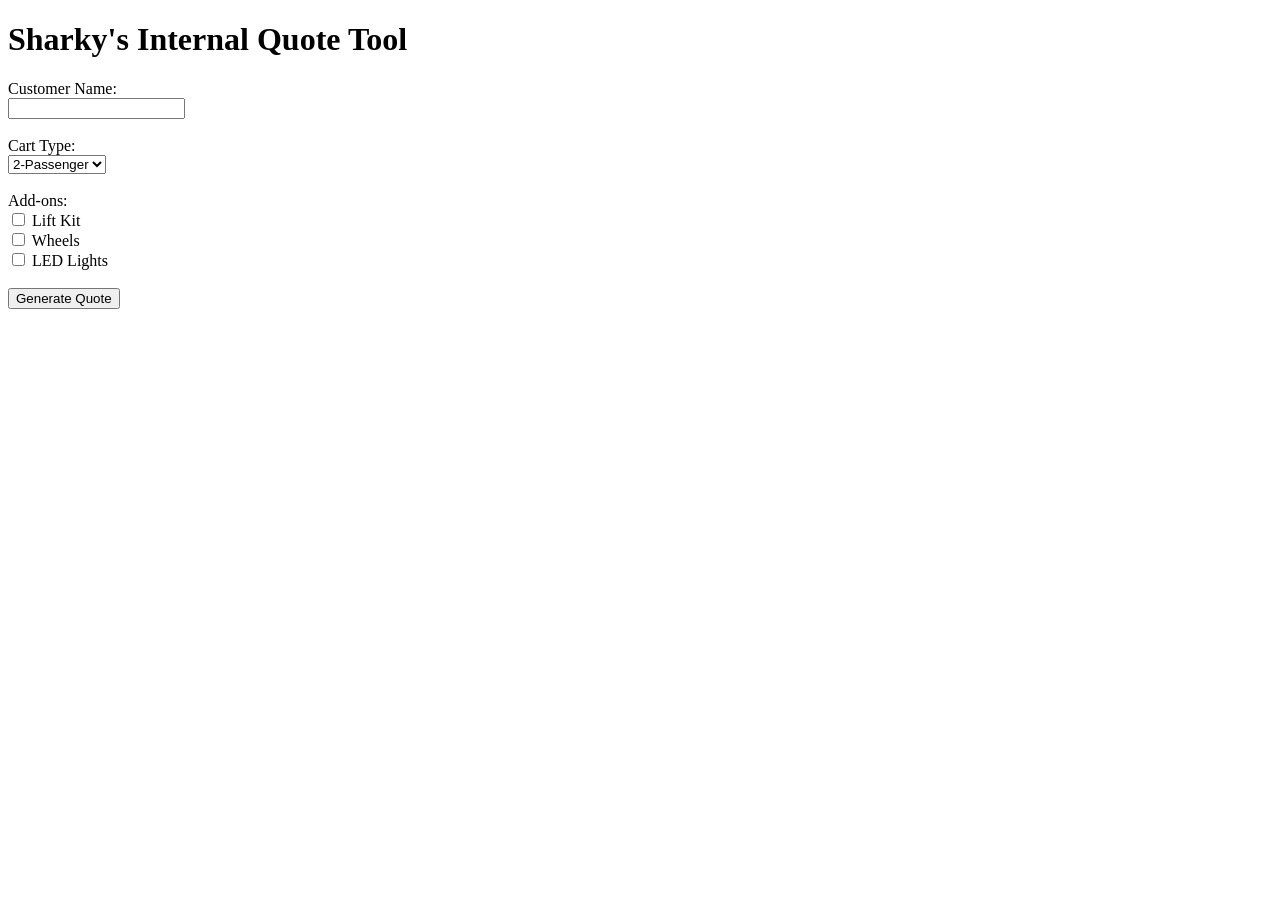
==== sharkys-quotes/templates/index.html @ 984f3093 "Added functionality for quote generator and pdf and xlsx download" ====
<!DOCTYPE html>
<html>
<head>
  <title>Sharky's Quote Tool</title>
</head>
<body>

  <h1>Sharky's Internal Quote Tool</h1>

  <form action="/quote" method="POST">

    <label>Customer Name:</label><br>
    <input type="text" name="customer_name"><br><br>

    <label>Cart Type:</label><br>
    <select name="cart_type">
      <option value="2">2-Passenger</option>
      <option value="4">4-Passenger</option>
      <option value="6">6-Passenger</option>
    </select><br><br>

    <label>Add-ons:</label><br>
    <input type="checkbox" name="lift_kit"> Lift Kit<br>
    <input type="checkbox" name="wheels"> Wheels<br>
    <input type="checkbox" name="leds"> LED Lights<br><br>

    <button type="submit">Generate Quote</button>

  </form>

</body>
</html>
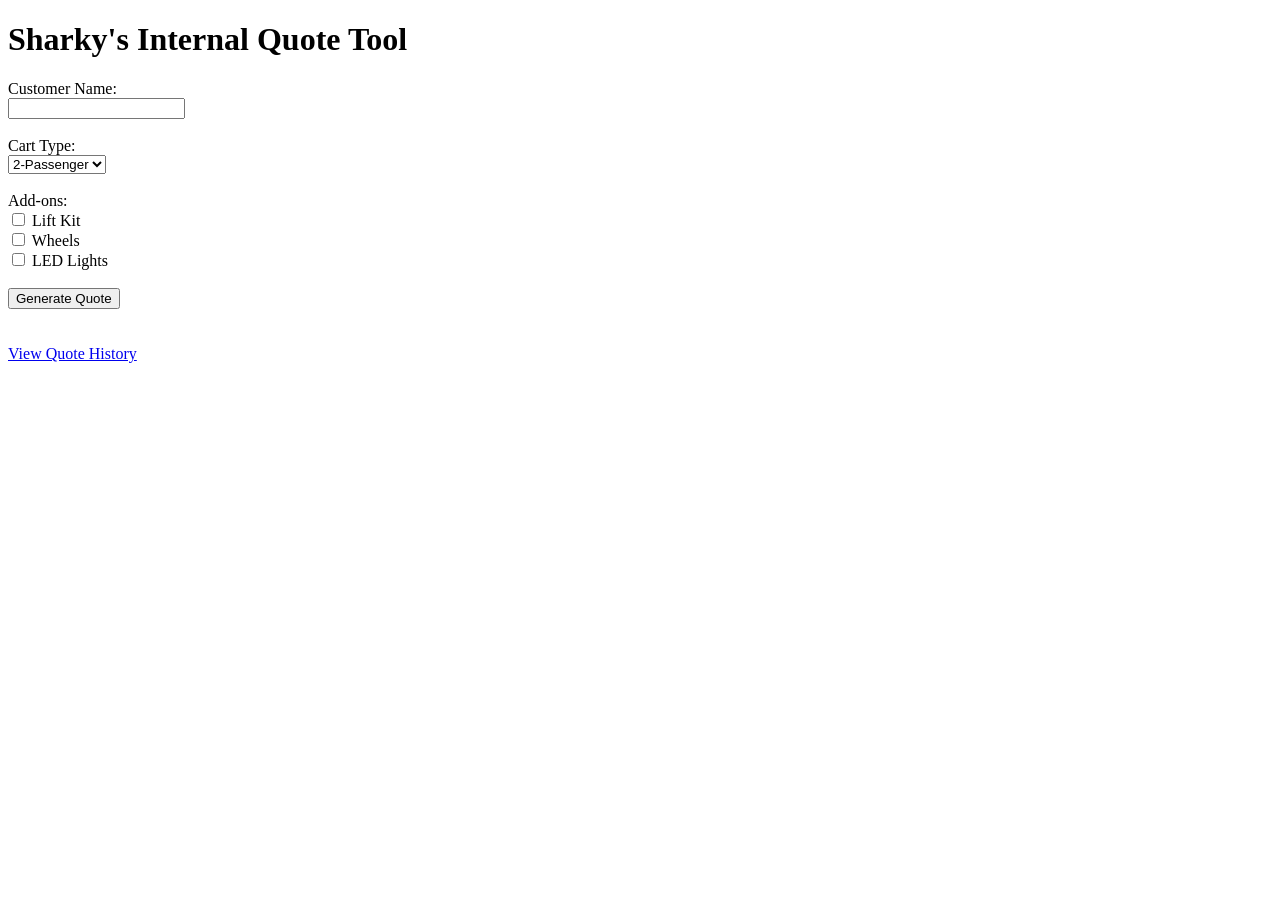
==== commit cbe2bd4c: "Created two more example index files, rugged and beach" ====
--- a/sharkys-quotes/templates/index.html
+++ b/sharkys-quotes/templates/index.html
@@ -27,6 +27,7 @@
     <button type="submit">Generate Quote</button>
 
   </form>
-
+  <br><br>
+  <a href="/quotes">View Quote History</a>
 </body>
 </html>
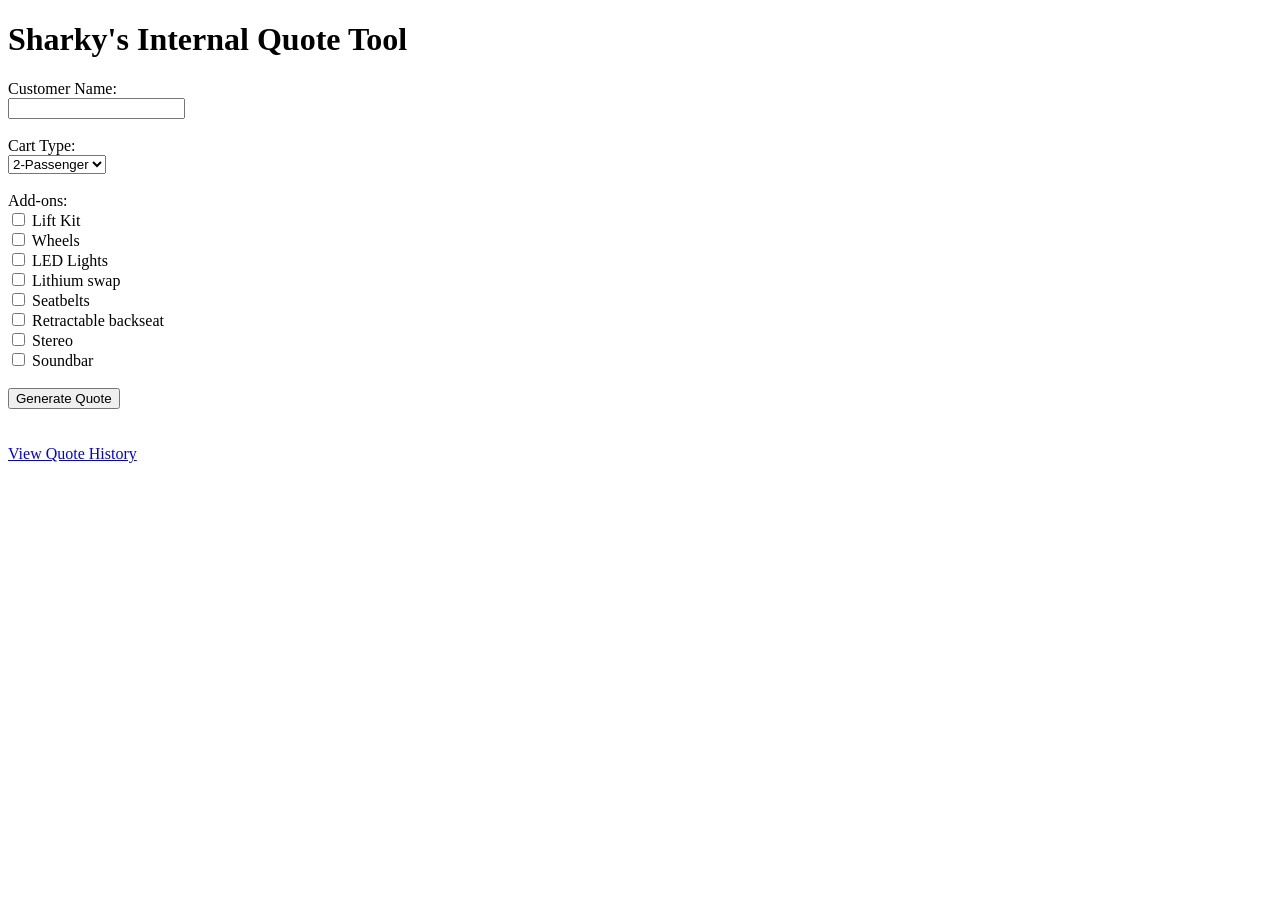
==== commit 65668dff: "Updated quote format" ====
--- a/sharkys-quotes/templates/index.html
+++ b/sharkys-quotes/templates/index.html
@@ -22,7 +22,12 @@
     <label>Add-ons:</label><br>
     <input type="checkbox" name="lift_kit"> Lift Kit<br>
     <input type="checkbox" name="wheels"> Wheels<br>
-    <input type="checkbox" name="leds"> LED Lights<br><br>
+    <input type="checkbox" name="leds"> LED Lights<br>
+    <input type="checkbox" name="leds"> Lithium swap<br>
+    <input type="checkbox" name="leds"> Seatbelts<br>
+    <input type="checkbox" name="leds"> Retractable backseat<br>
+    <input type="checkbox" name="leds"> Stereo<br>
+    <input type="checkbox" name="leds"> Soundbar<br><br>
 
     <button type="submit">Generate Quote</button>
 
